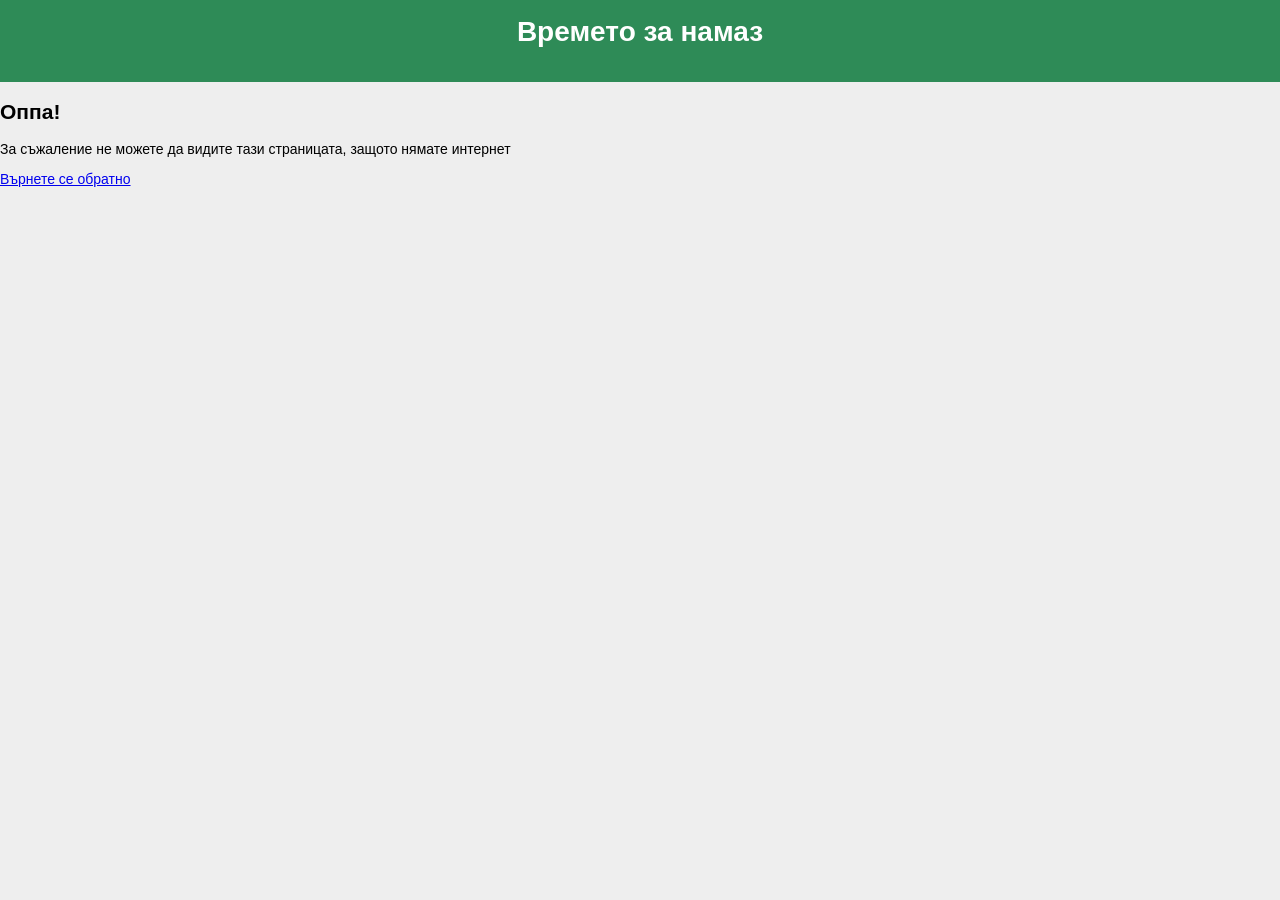
==== fallback.html @ 136f2b79 "Initial commit" ====
<!DOCTYPE html>
<html lang="en">
    <head>
        <meta charset="UTF-8" />
        <meta http-equiv="X-UA-Compatible" content="IE=edge" />
        <meta name="viewport" content="width=device-width, initial-scale=1.0" />
        <title>Календар за намаз</title>
        <link rel="icon" type="image/x-icon" href="/images/favicon.ico" />
        <link rel="stylesheet" href="./style.css" />
        <link rel="manifest" href="/manifest.json" />
        <link
            rel="stylesheet"
            href="https://cdn.jsdelivr.net/npm/swiper@9/swiper-bundle.min.css"
        />
        <script src="https://cdn.jsdelivr.net/npm/swiper@9/swiper-bundle.min.js"></script>
    </head>

    <body>
        <header class="header">
            <h1 class="app-title">Времето за намаз</h1>
        </header>
        <main id="content">
            <h2>Оппа!</h2>
            <p>
                За съжаление не можете да видите тази страницата, защото нямате
                интернет
            </p>
            <a href="/">Върнете се обратно</a>
        </main>
        <script src="./index-02-01-2026-1.js"></script>
    </body>
</html>
---- style.css ----
html,
body {
    position: relative;
    height: 100%;
    overflow: hidden;
}

body {
    background: #eee;
    font-family: Helvetica Neue, Helvetica, Arial, sans-serif;
    font-size: 14px;
    color: #000;
    margin: 0;
    padding: 0;
    position: relative;
    width: 100%;
}

.swiper {
    width: 100%;
    height: 100vh;
}

.swiper-wrapper {
}

.swiper-slide {
    text-align: center;
    font-size: 18px;
    background: #fff;
    display: block;
}

.header {
    background: #2e8b57;
    padding: 1.125em;
    color: #fff;
    text-align: center;
}

.app-title {
    font-weight: 700;
    text-align: center;
    margin-top: 0;
}

.hidden {
    display: none;
}

.city-select {
    font-size: 1.8em;
    padding: 0.25em 1em;
    border-radius: 0.25em;
}

.times-container {
    padding: 1.5em;
    background: #fff;
    color: #000;
    border-radius: 1.2em;
    border-bottom-left-radius: 0;
    border-bottom-right-radius: 0;
}

.date {
    text-align: center;
    font-size: 1.5em;
    font-weight: 600;
}

.prayer {
    padding: 0.5em 2em;
    background: #f9f9f9;
    border-radius: 0.5em;
    text-align: left;
    margin: 0.375em 0.5em;
}

.prayer .name {
    font-size: 1.2em;
    margin-right: 0.25em;
}

.prayer .time {
    font-size: 1.5em;
}

.ramadan {
    text-transform: uppercase;
	background: linear-gradient(to right, #cfd030 0%, 	#30d081 100%);
	-webkit-background-clip: text;
	-webkit-text-fill-color: transparent;
}
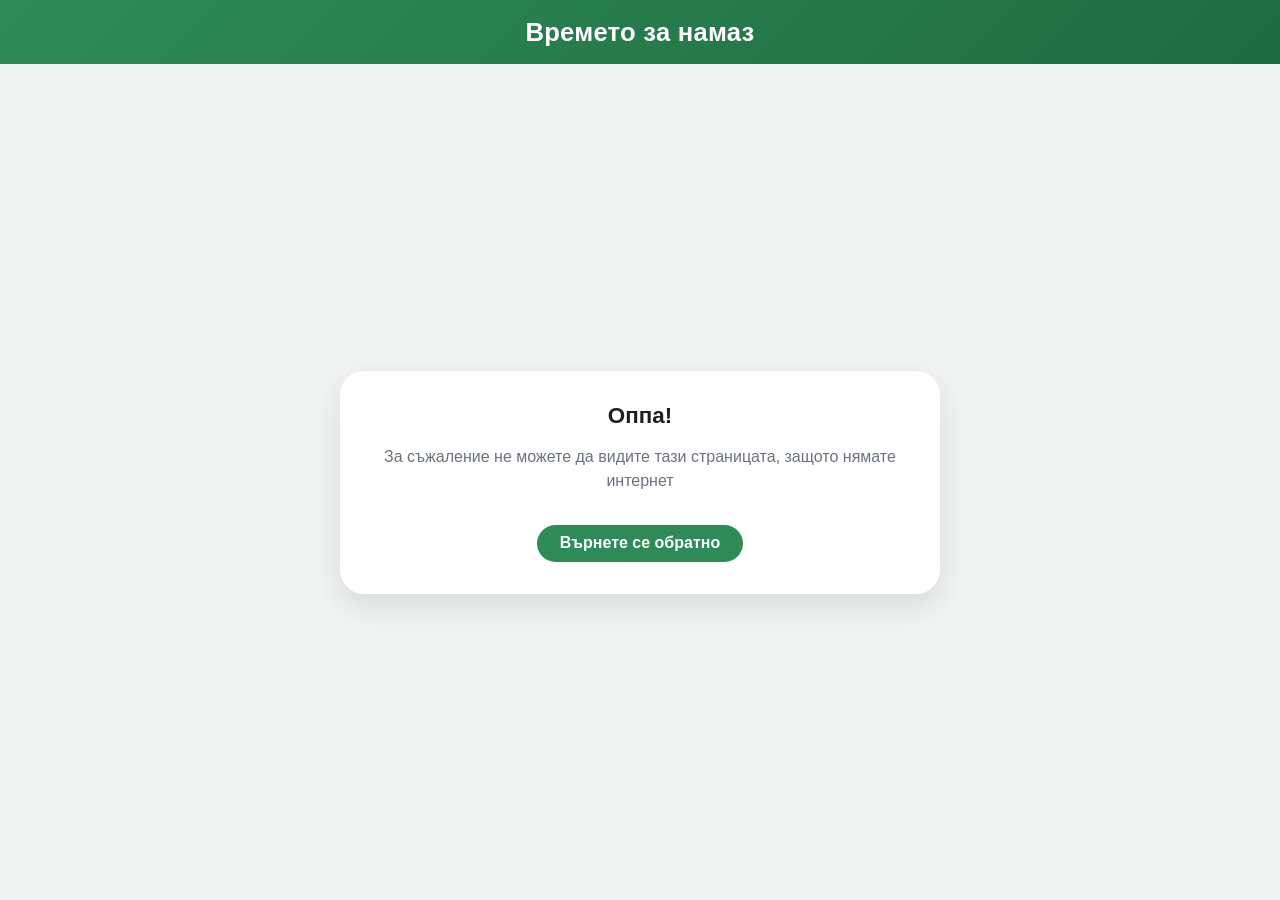
==== commit 58232e4c: "Redesign UI and make layout responsive across devices Rework the day-view into a card-based layout w" ====
--- a/fallback.html
+++ b/fallback.html
@@ -16,17 +16,21 @@
     </head>
 
     <body>
-        <header class="header">
-            <h1 class="app-title">Времето за намаз</h1>
-        </header>
-        <main id="content">
-            <h2>Оппа!</h2>
-            <p>
-                За съжаление не можете да видите тази страницата, защото нямате
-                интернет
-            </p>
-            <a href="/">Върнете се обратно</a>
-        </main>
-        <script src="./index-02-01-2026-1.js"></script>
+        <div class="app-shell">
+            <header class="header">
+                <h1 class="app-title">Времето за намаз</h1>
+            </header>
+            <main id="content" class="fallback-content">
+                <div class="day-card fallback-card">
+                    <h2 class="date">Оппа!</h2>
+                    <p>
+                        За съжаление не можете да видите тази страницата,
+                        защото нямате интернет
+                    </p>
+                    <a class="back-link" href="/">Върнете се обратно</a>
+                </div>
+            </main>
+        </div>
+        <script src="./app.js"></script>
     </body>
 </html>
--- a/style.css
+++ b/style.css
@@ -1,94 +1,374 @@
+:root {
+    --color-primary: #2e8b57;
+    --color-primary-dark: #1f6b41;
+    --color-bg: #f2f4f3;
+    --color-surface: #ffffff;
+    --color-surface-alt: #f5f7f5;
+    --color-text: #1a1f1c;
+    --color-muted: #6b7280;
+    --color-border: #e3e7e3;
+    --radius-lg: 1.5rem;
+    --radius-md: 0.9rem;
+    --radius-pill: 999px;
+    --shadow-elevated: 0 12px 30px rgba(15, 40, 25, 0.12);
+    --safe-top: env(safe-area-inset-top, 0px);
+    --safe-bottom: env(safe-area-inset-bottom, 0px);
+    --safe-left: env(safe-area-inset-left, 0px);
+    --safe-right: env(safe-area-inset-right, 0px);
+}
+
+* {
+    box-sizing: border-box;
+}
+
 html,
 body {
-    position: relative;
     height: 100%;
-    overflow: hidden;
-}
-
-body {
-    background: #eee;
-    font-family: Helvetica Neue, Helvetica, Arial, sans-serif;
-    font-size: 14px;
-    color: #000;
     margin: 0;
     padding: 0;
+    overflow: hidden;
+}
+
+body {
+    background: var(--color-bg);
+    font-family: 'Helvetica Neue', Helvetica, Arial, sans-serif;
+    font-size: 16px;
+    color: var(--color-text);
+    -webkit-font-smoothing: antialiased;
+    -webkit-tap-highlight-color: transparent;
+}
+
+.app-shell {
+    display: flex;
+    flex-direction: column;
+    height: 100vh;
+    height: 100dvh;
+}
+
+.header {
+    flex: 0 0 auto;
+    background: linear-gradient(135deg, var(--color-primary), var(--color-primary-dark));
+    color: #fff;
+    padding: calc(1.1rem + var(--safe-top)) calc(1rem + var(--safe-right)) 1.1rem
+        calc(1rem + var(--safe-left));
+    display: flex;
+    flex-direction: column;
+    align-items: center;
+    gap: 0.65rem;
+    text-align: center;
+}
+
+.app-title {
+    font-size: clamp(1.15rem, 4.5vw, 1.6rem);
+    font-weight: 700;
+    margin: 0;
+    letter-spacing: 0.01em;
+}
+
+.city-select-wrapper {
     position: relative;
     width: 100%;
+    max-width: 320px;
+}
+
+.city-select-wrapper::after {
+    content: '';
+    position: absolute;
+    right: 1.1em;
+    top: 50%;
+    width: 0.55em;
+    height: 0.55em;
+    border-right: 2px solid rgba(255, 255, 255, 0.85);
+    border-bottom: 2px solid rgba(255, 255, 255, 0.85);
+    transform: translateY(-70%) rotate(45deg);
+    pointer-events: none;
+}
+
+.city-select {
+    width: 100%;
+    appearance: none;
+    -webkit-appearance: none;
+    font-size: 1rem;
+    font-family: inherit;
+    padding: 0.7em 2.2em 0.7em 1.1em;
+    border: none;
+    border-radius: var(--radius-pill);
+    background: rgba(255, 255, 255, 0.16);
+    color: #fff;
+    touch-action: manipulation;
+}
+
+.city-select:focus-visible {
+    outline: 2px solid rgba(255, 255, 255, 0.75);
+    outline-offset: 2px;
+}
+
+.city-select option {
+    color: var(--color-text);
+}
+
+.app-version {
+    margin: 0;
+    font-size: 0.72rem;
+    opacity: 0.75;
+}
+
+@media (min-width: 640px) {
+    .header {
+        flex-direction: row;
+        justify-content: center;
+        text-align: left;
+        gap: 1.5rem;
+        padding-left: calc(2rem + var(--safe-left));
+        padding-right: calc(2rem + var(--safe-right));
+    }
+
+    .app-version {
+        order: 3;
+    }
+
+    .city-select-wrapper {
+        width: auto;
+    }
+}
+
+main#content {
+    flex: 1 1 auto;
+    min-height: 0;
+    display: flex;
+    justify-content: center;
+    background: var(--color-bg);
 }
 
 .swiper {
     width: 100%;
-    height: 100vh;
-}
-
-.swiper-wrapper {
+    max-width: 640px;
+    height: 100%;
 }
 
 .swiper-slide {
+    display: flex;
+    overflow-y: auto;
+    -webkit-overflow-scrolling: touch;
+    padding: clamp(1rem, 4vw, 2rem) clamp(0.85rem, 4vw, 1.75rem)
+        calc(clamp(1rem, 4vw, 2rem) + var(--safe-bottom));
+}
+
+.day-card {
+    width: 100%;
+    max-width: 460px;
+    margin: auto;
+    background: var(--color-surface);
+    border-radius: var(--radius-lg);
+    box-shadow: var(--shadow-elevated);
+    padding: clamp(1.1rem, 4vw, 1.75rem);
+}
+
+.ramadan-banner {
     text-align: center;
-    font-size: 18px;
-    background: #fff;
-    display: block;
-}
-
-.header {
-    background: #2e8b57;
-    padding: 1.125em;
-    color: #fff;
+    text-transform: uppercase;
+    font-weight: 700;
+    font-size: 0.8rem;
+    letter-spacing: 0.04em;
+    padding: 0.5em 1em;
+    border-radius: var(--radius-pill);
+    margin-bottom: 1rem;
+    color: #fff;
+    background: linear-gradient(90deg, #30d081, #cfd030);
+}
+
+.date-heading {
+    display: flex;
+    flex-direction: column;
+    align-items: center;
+    gap: 0.4rem;
+    margin-bottom: 1.1rem;
+}
+
+.day-badge {
+    font-size: 0.72rem;
+    font-weight: 700;
+    text-transform: uppercase;
+    letter-spacing: 0.04em;
+    padding: 0.25em 0.9em;
+    border-radius: var(--radius-pill);
+    background: var(--color-surface-alt);
+    color: var(--color-primary-dark);
+}
+
+.day-badge--today {
+    background: var(--color-primary);
+    color: #fff;
+}
+
+.date {
     text-align: center;
-}
-
-.app-title {
+    font-size: clamp(1.1rem, 4vw, 1.4rem);
+    font-weight: 600;
+    margin: 0;
+}
+
+.prayer-list {
+    display: flex;
+    flex-direction: column;
+    gap: 0.55rem;
+}
+
+.prayer {
+    display: flex;
+    align-items: center;
+    justify-content: space-between;
+    gap: 0.75rem;
+    padding: 0.7em 1em;
+    border-radius: var(--radius-md);
+    background: var(--color-surface-alt);
+}
+
+.prayer--tehajjud {
+    background: transparent;
+    border: 1px dashed var(--color-border);
+}
+
+.prayer .name {
+    display: flex;
+    align-items: center;
+    gap: 0.6em;
+    font-size: 0.98rem;
+    font-weight: 500;
+    color: var(--color-text);
+}
+
+.prayer .icon {
+    flex: 0 0 auto;
+    width: 1.35em;
+    height: 1.35em;
+    color: var(--color-primary);
+}
+
+.prayer--tehajjud .icon {
+    color: var(--color-muted);
+}
+
+.prayer .time {
+    font-size: 1.15rem;
     font-weight: 700;
+    font-variant-numeric: tabular-nums;
+    color: var(--color-text);
+}
+
+.fallback-content {
+    flex: 1 1 auto;
+    display: flex;
+    align-items: center;
+    justify-content: center;
+    padding: clamp(1rem, 5vw, 2rem);
     text-align: center;
-    margin-top: 0;
+    overflow-y: auto;
+}
+
+.fallback-card {
+    max-width: 420px;
+}
+
+.fallback-card p {
+    color: var(--color-muted);
+    line-height: 1.5;
+}
+
+.back-link {
+    display: inline-block;
+    margin-top: 1rem;
+    padding: 0.6em 1.4em;
+    border-radius: var(--radius-pill);
+    background: var(--color-primary);
+    color: #fff;
+    text-decoration: none;
+    font-weight: 600;
+}
+
+@media (min-width: 640px) {
+    .day-card {
+        max-width: 520px;
+        padding: 2rem 2.25rem;
+    }
+
+    .prayer {
+        padding: 0.85em 1.25em;
+    }
+
+    .prayer .time {
+        font-size: 1.3rem;
+    }
+}
+
+@media (min-width: 1024px) {
+    .swiper {
+        max-width: 720px;
+    }
+
+    .day-card {
+        max-width: 600px;
+    }
+}
+
+@media (max-height: 700px) {
+    .header {
+        padding-top: calc(0.6rem + var(--safe-top));
+        padding-bottom: 0.6rem;
+        gap: 0.4rem;
+    }
+
+    .app-version {
+        display: none;
+    }
+
+    .day-card {
+        padding: 0.85rem 1rem;
+    }
+
+    .date-heading {
+        margin-bottom: 0.6rem;
+        gap: 0.25rem;
+    }
+
+    .prayer-list {
+        gap: 0.35rem;
+    }
+
+    .prayer {
+        padding: 0.45em 0.85em;
+    }
+}
+
+@media (max-height: 480px) {
+    .date-heading {
+        flex-direction: row;
+        justify-content: center;
+        gap: 0.6rem;
+        margin-bottom: 0.4rem;
+    }
+
+    .day-card {
+        padding: 0.6rem 0.85rem;
+    }
+
+    .prayer-list {
+        gap: 0.25rem;
+    }
+
+    .prayer {
+        padding: 0.3em 0.75em;
+    }
+
+    .date {
+        font-size: 1rem;
+    }
+
+    .prayer .time {
+        font-size: 1rem;
+    }
 }
 
 .hidden {
     display: none;
 }
-
-.city-select {
-    font-size: 1.8em;
-    padding: 0.25em 1em;
-    border-radius: 0.25em;
-}
-
-.times-container {
-    padding: 1.5em;
-    background: #fff;
-    color: #000;
-    border-radius: 1.2em;
-    border-bottom-left-radius: 0;
-    border-bottom-right-radius: 0;
-}
-
-.date {
-    text-align: center;
-    font-size: 1.5em;
-    font-weight: 600;
-}
-
-.prayer {
-    padding: 0.5em 2em;
-    background: #f9f9f9;
-    border-radius: 0.5em;
-    text-align: left;
-    margin: 0.375em 0.5em;
-}
-
-.prayer .name {
-    font-size: 1.2em;
-    margin-right: 0.25em;
-}
-
-.prayer .time {
-    font-size: 1.5em;
-}
-
-.ramadan {
-    text-transform: uppercase;
-	background: linear-gradient(to right, #cfd030 0%, 	#30d081 100%);
-	-webkit-background-clip: text;
-	-webkit-text-fill-color: transparent;
-}
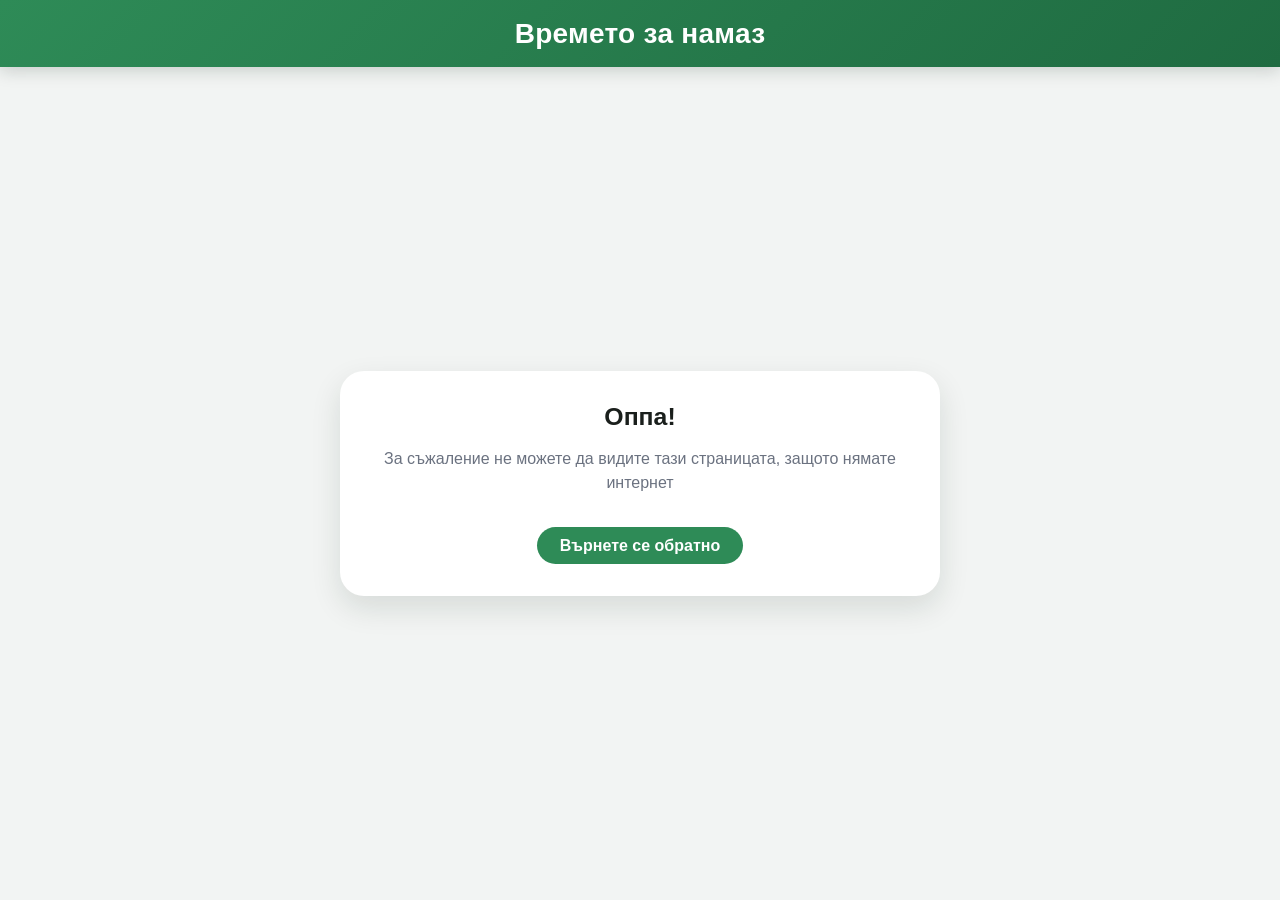
==== commit 03bbee89: "Add dark mode and color theme support Add a settings panel (gear icon in the header) with a Light/Da" ====
--- a/fallback.html
+++ b/fallback.html
@@ -6,6 +6,25 @@
         <meta name="viewport" content="width=device-width, initial-scale=1.0" />
         <title>Календар за намаз</title>
         <link rel="icon" type="image/x-icon" href="/images/favicon.ico" />
+        <script>
+            (function () {
+                var mode = localStorage.getItem('themeMode') || 'system';
+                var prefersDark = window.matchMedia(
+                    '(prefers-color-scheme: dark)'
+                ).matches;
+                var resolved =
+                    mode === 'system' ? (prefersDark ? 'dark' : 'light') : mode;
+                document.documentElement.setAttribute('data-theme', resolved);
+
+                var colorTheme = localStorage.getItem('colorTheme');
+                if (colorTheme && colorTheme !== 'green') {
+                    document.documentElement.setAttribute(
+                        'data-color-theme',
+                        colorTheme
+                    );
+                }
+            })();
+        </script>
         <link rel="stylesheet" href="./style.css" />
         <link rel="manifest" href="/manifest.json" />
         <link
--- a/style.css
+++ b/style.css
@@ -1,6 +1,8 @@
 :root {
+    color-scheme: light;
     --color-primary: #2e8b57;
     --color-primary-dark: #1f6b41;
+    --color-primary-rgb: 46, 139, 87;
     --color-bg: #f2f4f3;
     --color-surface: #ffffff;
     --color-surface-alt: #f5f7f5;
@@ -17,6 +19,41 @@
     --safe-right: env(safe-area-inset-right, 0px);
 }
 
+:root[data-theme='dark'] {
+    color-scheme: dark;
+    --color-bg: #0c100e;
+    --color-surface: #161e1a;
+    --color-surface-alt: #232d28;
+    --color-text: #f2f5f2;
+    --color-muted: #94a49d;
+    --color-border: #313d37;
+    --shadow-elevated: 0 16px 34px rgba(0, 0, 0, 0.55);
+}
+
+:root[data-color-theme='blue'] {
+    --color-primary: #2563eb;
+    --color-primary-dark: #1d4ed8;
+    --color-primary-rgb: 37, 99, 235;
+}
+
+:root[data-color-theme='teal'] {
+    --color-primary: #0d9488;
+    --color-primary-dark: #0f766e;
+    --color-primary-rgb: 13, 148, 136;
+}
+
+:root[data-color-theme='purple'] {
+    --color-primary: #7c3aed;
+    --color-primary-dark: #6d28d9;
+    --color-primary-rgb: 124, 58, 237;
+}
+
+:root[data-color-theme='amber'] {
+    --color-primary: #d97706;
+    --color-primary-dark: #b45309;
+    --color-primary-rgb: 217, 119, 6;
+}
+
 * {
     box-sizing: border-box;
 }
@@ -46,6 +83,8 @@
 }
 
 .header {
+    position: relative;
+    z-index: 1;
     flex: 0 0 auto;
     background: linear-gradient(135deg, var(--color-primary), var(--color-primary-dark));
     color: #fff;
@@ -56,10 +95,11 @@
     align-items: center;
     gap: 0.65rem;
     text-align: center;
+    box-shadow: 0 4px 16px rgba(15, 40, 25, 0.18);
 }
 
 .app-title {
-    font-size: clamp(1.15rem, 4.5vw, 1.6rem);
+    font-size: clamp(1.3rem, 5vw, 1.75rem);
     font-weight: 700;
     margin: 0;
     letter-spacing: 0.01em;
@@ -107,10 +147,186 @@
     color: var(--color-text);
 }
 
-.app-version {
+.install-button {
+    display: inline-flex;
+    align-items: center;
+    gap: 0.4em;
+    padding: 0.55em 1em;
+    border: none;
+    border-radius: var(--radius-pill);
+    background: rgba(255, 255, 255, 0.16);
+    color: #fff;
+    font-family: inherit;
+    font-size: 0.85rem;
+    font-weight: 600;
+    cursor: pointer;
+    touch-action: manipulation;
+}
+
+.install-button[hidden] {
+    display: none;
+}
+
+.install-button:hover {
+    background: rgba(255, 255, 255, 0.26);
+}
+
+.install-button svg {
+    width: 1.1em;
+    height: 1.1em;
+    flex: 0 0 auto;
+}
+
+.settings-button {
+    display: inline-flex;
+    align-items: center;
+    justify-content: center;
+    width: 2.6em;
+    height: 2.6em;
+    padding: 0;
+    border: none;
+    border-radius: 50%;
+    background: rgba(255, 255, 255, 0.16);
+    color: #fff;
+    cursor: pointer;
+    touch-action: manipulation;
+}
+
+.settings-button:hover {
+    background: rgba(255, 255, 255, 0.26);
+}
+
+.settings-button svg {
+    width: 1.2em;
+    height: 1.2em;
+}
+
+.modal {
+    position: fixed;
+    inset: 0;
+    z-index: 100;
+    display: flex;
+    align-items: center;
+    justify-content: center;
+    padding: 1.25rem;
+    background: rgba(0, 0, 0, 0.5);
+}
+
+.modal[hidden] {
+    display: none;
+}
+
+.modal__card {
+    position: relative;
+    width: 100%;
+    max-width: 360px;
+    background: var(--color-surface);
+    border-radius: var(--radius-lg);
+    box-shadow: var(--shadow-elevated);
+    padding: 1.5rem 1.5rem 1.25rem;
+}
+
+.modal__card h3 {
+    margin: 0 0 0.75rem;
+    font-size: 1.1rem;
+    color: var(--color-text);
+}
+
+.modal__card ol {
     margin: 0;
-    font-size: 0.72rem;
-    opacity: 0.75;
+    padding-left: 1.2rem;
+    color: var(--color-text);
+    line-height: 1.6;
+}
+
+.modal__card li {
+    margin-bottom: 0.6rem;
+}
+
+.modal__card li:last-child {
+    margin-bottom: 0;
+}
+
+.share-icon {
+    width: 1em;
+    height: 1em;
+    vertical-align: -0.15em;
+    color: var(--color-primary);
+}
+
+.modal__close {
+    position: absolute;
+    top: 0.6rem;
+    right: 0.6rem;
+    width: 2rem;
+    height: 2rem;
+    border: none;
+    border-radius: 50%;
+    background: var(--color-surface-alt);
+    color: var(--color-text);
+    font-size: 1.2rem;
+    line-height: 1;
+    cursor: pointer;
+}
+
+.settings-section-label {
+    margin: 1.1rem 0 0.5rem;
+    font-size: 0.8rem;
+    font-weight: 700;
+    text-transform: uppercase;
+    letter-spacing: 0.04em;
+    color: var(--color-muted);
+}
+
+.settings-section-label:first-of-type {
+    margin-top: 0;
+}
+
+.theme-toggle {
+    display: flex;
+    gap: 0.4rem;
+}
+
+.theme-toggle__option {
+    flex: 1;
+    padding: 0.55em 0.4em;
+    border: 1px solid var(--color-border);
+    border-radius: var(--radius-md);
+    background: var(--color-surface-alt);
+    color: var(--color-text);
+    font-family: inherit;
+    font-size: 0.85rem;
+    font-weight: 600;
+    cursor: pointer;
+    touch-action: manipulation;
+}
+
+.theme-toggle__option.is-active {
+    border-color: var(--color-primary);
+    background: var(--color-primary);
+    color: #fff;
+}
+
+.color-swatches {
+    display: flex;
+    gap: 0.6rem;
+}
+
+.color-swatch {
+    width: 2.1rem;
+    height: 2.1rem;
+    padding: 0;
+    border-radius: 50%;
+    border: 2px solid transparent;
+    background: var(--swatch-color);
+    cursor: pointer;
+    touch-action: manipulation;
+}
+
+.color-swatch.is-active {
+    box-shadow:
+        0 0 0 2px var(--color-surface),
+        0 0 0 4px var(--swatch-color);
 }
 
 @media (min-width: 640px) {
@@ -123,21 +339,57 @@
         padding-right: calc(2rem + var(--safe-right));
     }
 
-    .app-version {
-        order: 3;
-    }
-
     .city-select-wrapper {
         width: auto;
     }
 }
 
 main#content {
+    position: relative;
     flex: 1 1 auto;
     min-height: 0;
     display: flex;
     justify-content: center;
     background: var(--color-bg);
+}
+
+.today-button {
+    position: absolute;
+    left: 50%;
+    bottom: calc(1.1rem + var(--safe-bottom));
+    transform: translateX(-50%);
+    z-index: 10;
+    display: inline-flex;
+    align-items: center;
+    gap: 0.45em;
+    padding: 0.65em 1.3em;
+    border: none;
+    border-radius: var(--radius-pill);
+    background: var(--color-primary);
+    color: #fff;
+    font-family: inherit;
+    font-size: 0.95rem;
+    font-weight: 700;
+    box-shadow: var(--shadow-elevated);
+    cursor: pointer;
+    touch-action: manipulation;
+    transition:
+        transform 0.2s ease,
+        opacity 0.2s ease;
+}
+
+.today-button[hidden] {
+    display: none;
+}
+
+.today-button svg {
+    width: 1.1em;
+    height: 1.1em;
+    flex: 0 0 auto;
+}
+
+.today-button:active {
+    transform: translateX(-50%) scale(0.96);
 }
 
 .swiper {
@@ -177,6 +429,19 @@
     background: linear-gradient(90deg, #30d081, #cfd030);
 }
 
+.eid-banner {
+    text-align: center;
+    text-transform: uppercase;
+    font-weight: 700;
+    font-size: 0.8rem;
+    letter-spacing: 0.04em;
+    padding: 0.5em 1em;
+    border-radius: var(--radius-pill);
+    margin-bottom: 1rem;
+    color: #5c4200;
+    background: linear-gradient(90deg, #ffd76a, #ffb454);
+}
+
 .date-heading {
     display: flex;
     flex-direction: column;
@@ -186,7 +451,7 @@
 }
 
 .day-badge {
-    font-size: 0.72rem;
+    font-size: 0.8rem;
     font-weight: 700;
     text-transform: uppercase;
     letter-spacing: 0.04em;
@@ -203,7 +468,7 @@
 
 .date {
     text-align: center;
-    font-size: clamp(1.1rem, 4vw, 1.4rem);
+    font-size: clamp(1.2rem, 4.5vw, 1.55rem);
     font-weight: 600;
     margin: 0;
 }
@@ -215,6 +480,7 @@
 }
 
 .prayer {
+    position: relative;
     display: flex;
     align-items: center;
     justify-content: space-between;
@@ -222,9 +488,10 @@
     padding: 0.7em 1em;
     border-radius: var(--radius-md);
     background: var(--color-surface-alt);
-}
-
-.prayer--tehajjud {
+    transition: box-shadow 0.25s ease;
+}
+
+.prayer--voluntary {
     background: transparent;
     border: 1px dashed var(--color-border);
 }
@@ -233,7 +500,7 @@
     display: flex;
     align-items: center;
     gap: 0.6em;
-    font-size: 0.98rem;
+    font-size: 1.08rem;
     font-weight: 500;
     color: var(--color-text);
 }
@@ -245,15 +512,84 @@
     color: var(--color-primary);
 }
 
-.prayer--tehajjud .icon {
+.prayer--voluntary .icon {
     color: var(--color-muted);
 }
 
 .prayer .time {
-    font-size: 1.15rem;
+    font-size: 1.3rem;
     font-weight: 700;
     font-variant-numeric: tabular-nums;
     color: var(--color-text);
+}
+
+.time-end {
+    display: inline-flex;
+    align-items: center;
+    gap: 0.25em;
+    margin-left: 0.5em;
+    padding: 0.2em 0.55em 0.2em 0.45em;
+    border-radius: var(--radius-pill);
+    background: rgba(var(--color-primary-rgb), 0.12);
+    vertical-align: middle;
+    font-size: 0.65em;
+    font-weight: 700;
+    letter-spacing: 0.01em;
+    color: var(--color-primary-dark);
+}
+
+.time-end svg {
+    width: 1em;
+    height: 1em;
+    flex: 0 0 auto;
+}
+
+.prayer--jumah {
+    background: var(--color-primary);
+}
+
+.prayer--jumah .name,
+.prayer--jumah .time,
+.prayer--jumah .icon {
+    color: #fff;
+}
+
+.prayer--jumah .time-end {
+    background: rgba(255, 255, 255, 0.22);
+    color: #fff;
+}
+
+.now-badge {
+    display: none;
+    position: absolute;
+    top: -0.65em;
+    left: 1em;
+    padding: 0.15em 0.65em;
+    border-radius: var(--radius-pill);
+    background: var(--color-primary);
+    color: #fff;
+    font-size: 0.68rem;
+    font-weight: 700;
+    text-transform: uppercase;
+    letter-spacing: 0.04em;
+    box-shadow: 0 2px 6px rgba(15, 40, 25, 0.25);
+}
+
+.prayer--current {
+    box-shadow: 0 0 0 2px var(--color-primary);
+}
+
+.prayer--current .now-badge {
+    display: inline-block;
+}
+
+.prayer--jumah.prayer--current {
+    box-shadow: 0 0 0 2px rgba(255, 255, 255, 0.9);
+}
+
+.prayer--jumah .now-badge {
+    background: #fff;
+    color: var(--color-primary-dark);
 }
 
 .fallback-content {
@@ -297,7 +633,7 @@
     }
 
     .prayer .time {
-        font-size: 1.3rem;
+        font-size: 1.45rem;
     }
 }
 
@@ -313,59 +649,71 @@
 
 @media (max-height: 700px) {
     .header {
-        padding-top: calc(0.6rem + var(--safe-top));
-        padding-bottom: 0.6rem;
-        gap: 0.4rem;
-    }
-
-    .app-version {
-        display: none;
+        padding-top: calc(0.5rem + var(--safe-top));
+        padding-bottom: 0.5rem;
+        gap: 0.35rem;
     }
 
     .day-card {
-        padding: 0.85rem 1rem;
+        padding: 0.65rem 0.85rem;
     }
 
     .date-heading {
-        margin-bottom: 0.6rem;
-        gap: 0.25rem;
+        gap: 0.3rem;
+        margin-bottom: 0.45rem;
+    }
+
+    .date {
+        font-size: 1.2rem;
     }
 
     .prayer-list {
-        gap: 0.35rem;
+        gap: 0.3rem;
     }
 
     .prayer {
-        padding: 0.45em 0.85em;
+        padding: 0.35em 0.8em;
+    }
+
+    .prayer .name {
+        font-size: 1rem;
+    }
+
+    .prayer .time {
+        font-size: 1.2rem;
     }
 }
 
 @media (max-height: 480px) {
+    .day-card {
+        padding: 0.4rem 0.75rem;
+    }
+
     .date-heading {
         flex-direction: row;
         justify-content: center;
-        gap: 0.6rem;
-        margin-bottom: 0.4rem;
-    }
-
-    .day-card {
-        padding: 0.6rem 0.85rem;
+        gap: 0.5rem;
+        margin-bottom: 0.2rem;
     }
 
     .prayer-list {
-        gap: 0.25rem;
+        gap: 0.12rem;
     }
 
     .prayer {
-        padding: 0.3em 0.75em;
+        padding: 0.14em 0.7em;
     }
 
     .date {
-        font-size: 1rem;
+        font-size: 1.05rem;
+    }
+
+    .prayer .name {
+        font-size: 0.95rem;
     }
 
     .prayer .time {
-        font-size: 1rem;
+        font-size: 1.05rem;
     }
 }
 
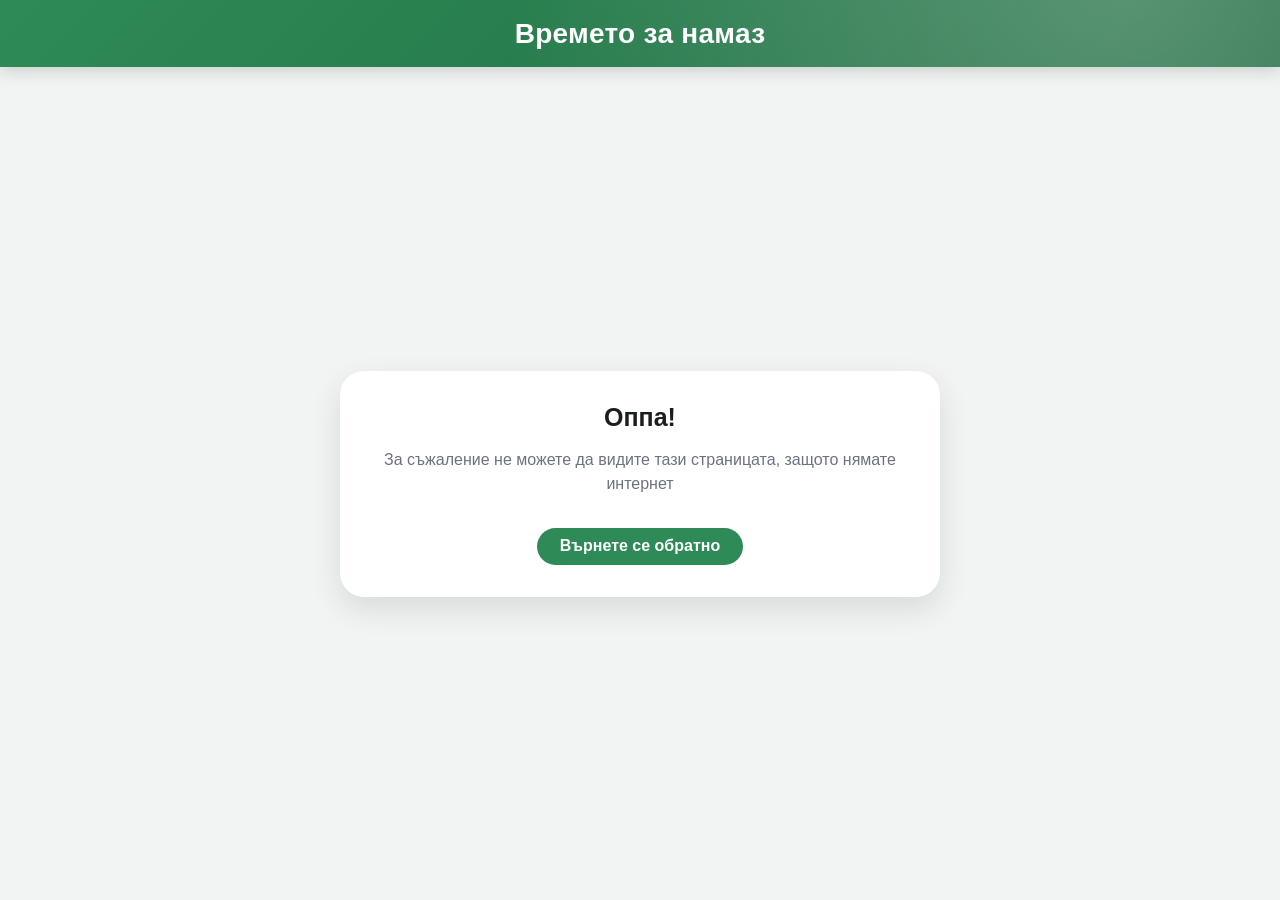
==== commit 2d2edcb2: "Add a Bulgarian/English language setting Add a language toggle in settings alongside theme/color/pra" ====
--- a/fallback.html
+++ b/fallback.html
@@ -1,10 +1,10 @@
 <!DOCTYPE html>
-<html lang="en">
+<html lang="bg">
     <head>
         <meta charset="UTF-8" />
         <meta http-equiv="X-UA-Compatible" content="IE=edge" />
         <meta name="viewport" content="width=device-width, initial-scale=1.0" />
-        <title>Календар за намаз</title>
+        <title data-i18n-bg="Календар за намаз" data-i18n-en="Prayer Times Calendar">Календар за намаз</title>
         <link rel="icon" type="image/x-icon" href="/images/favicon.ico" />
         <script>
             (function () {
@@ -23,6 +23,23 @@
                         colorTheme
                     );
                 }
+
+                // This offline page doesn't run the main app.js translation
+                // logic, so it carries its own tiny bg/en text lookup.
+                var language = localStorage.getItem('appLanguage') || 'bg';
+                document.documentElement.setAttribute('lang', language);
+                document.addEventListener('DOMContentLoaded', function () {
+                    document
+                        .querySelectorAll('[data-i18n-bg]')
+                        .forEach(function (el) {
+                            var text = el.getAttribute(
+                                language === 'en' ? 'data-i18n-en' : 'data-i18n-bg'
+                            );
+                            if (text) {
+                                el.textContent = text;
+                            }
+                        });
+                });
             })();
         </script>
         <link rel="stylesheet" href="./style.css" />
@@ -37,16 +54,34 @@
     <body>
         <div class="app-shell">
             <header class="header">
-                <h1 class="app-title">Времето за намаз</h1>
+                <h1
+                    class="app-title"
+                    data-i18n-bg="Времето за намаз"
+                    data-i18n-en="Prayer Times"
+                >
+                    Времето за намаз
+                </h1>
             </header>
             <main id="content" class="fallback-content">
                 <div class="day-card fallback-card">
-                    <h2 class="date">Оппа!</h2>
-                    <p>
+                    <h2 class="date" data-i18n-bg="Оппа!" data-i18n-en="Oops!">
+                        Оппа!
+                    </h2>
+                    <p
+                        data-i18n-bg="За съжаление не можете да видите тази страницата, защото нямате интернет"
+                        data-i18n-en="Sorry, you can't see this page because you have no internet connection"
+                    >
                         За съжаление не можете да видите тази страницата,
                         защото нямате интернет
                     </p>
-                    <a class="back-link" href="/">Върнете се обратно</a>
+                    <a
+                        class="back-link"
+                        href="/"
+                        data-i18n-bg="Върнете се обратно"
+                        data-i18n-en="Go back"
+                    >
+                        Върнете се обратно
+                    </a>
                 </div>
             </main>
         </div>
--- a/style.css
+++ b/style.css
@@ -54,6 +54,36 @@
     --color-primary-rgb: 217, 119, 6;
 }
 
+:root[data-color-theme='rose'] {
+    --color-primary: #e11d48;
+    --color-primary-dark: #be123c;
+    --color-primary-rgb: 225, 29, 72;
+}
+
+:root[data-color-theme='indigo'] {
+    --color-primary: #4f46e5;
+    --color-primary-dark: #4338ca;
+    --color-primary-rgb: 79, 70, 229;
+}
+
+:root[data-color-theme='sky'] {
+    --color-primary: #0284c7;
+    --color-primary-dark: #0369a1;
+    --color-primary-rgb: 2, 132, 199;
+}
+
+:root[data-color-theme='orange'] {
+    --color-primary: #ea580c;
+    --color-primary-dark: #c2410c;
+    --color-primary-rgb: 234, 88, 12;
+}
+
+:root[data-color-theme='pink'] {
+    --color-primary: #db2777;
+    --color-primary-dark: #be185d;
+    --color-primary-rgb: 219, 39, 119;
+}
+
 * {
     box-sizing: border-box;
 }
@@ -86,7 +116,9 @@
     position: relative;
     z-index: 1;
     flex: 0 0 auto;
-    background: linear-gradient(135deg, var(--color-primary), var(--color-primary-dark));
+    background:
+        radial-gradient(circle at 88% -30%, rgba(255, 255, 255, 0.25), transparent 55%),
+        linear-gradient(135deg, var(--color-primary), var(--color-primary-dark));
     color: #fff;
     padding: calc(1.1rem + var(--safe-top)) calc(1rem + var(--safe-right)) 1.1rem
         calc(1rem + var(--safe-left));
@@ -178,11 +210,15 @@
 }
 
 .settings-button {
+    position: absolute;
+    top: calc(0.75rem + var(--safe-top));
+    right: calc(0.75rem + var(--safe-right));
+    z-index: 2;
     display: inline-flex;
     align-items: center;
     justify-content: center;
-    width: 2.6em;
-    height: 2.6em;
+    width: 2.3em;
+    height: 2.3em;
     padding: 0;
     border: none;
     border-radius: 50%;
@@ -309,6 +345,7 @@
 
 .color-swatches {
     display: flex;
+    flex-wrap: wrap;
     gap: 0.6rem;
 }
 
@@ -354,42 +391,94 @@
 }
 
 .today-button {
-    position: absolute;
-    left: 50%;
-    bottom: calc(1.1rem + var(--safe-bottom));
-    transform: translateX(-50%);
-    z-index: 10;
-    display: inline-flex;
-    align-items: center;
-    gap: 0.45em;
-    padding: 0.65em 1.3em;
+    border: none;
+    background: none;
+    padding: 0;
+    margin: 0;
+    color: rgba(255, 255, 255, 0.85);
+    font-family: inherit;
+    font-size: 0.85rem;
+    font-weight: 600;
+    text-decoration: underline;
+    text-underline-offset: 0.2em;
+    cursor: pointer;
+    touch-action: manipulation;
+}
+
+.today-button:hover,
+.today-button:active {
+    color: #fff;
+}
+
+.today-button[hidden] {
+    display: none;
+}
+
+.cookie-banner {
+    position: fixed;
+    left: 0;
+    right: 0;
+    bottom: 0;
+    z-index: 200;
+    display: flex;
+    flex-direction: column;
+    gap: 0.85rem;
+    padding: 1rem calc(1rem + var(--safe-right)) calc(1rem + var(--safe-bottom))
+        calc(1rem + var(--safe-left));
+    background: var(--color-surface);
+    box-shadow: var(--shadow-elevated);
+    border-top: 1px solid var(--color-border);
+}
+
+.cookie-banner[hidden] {
+    display: none;
+}
+
+.cookie-banner__text {
+    margin: 0;
+    font-size: 0.9rem;
+    line-height: 1.5;
+    color: var(--color-text);
+}
+
+.cookie-banner__actions {
+    display: flex;
+    justify-content: flex-end;
+    gap: 0.6rem;
+}
+
+.cookie-banner__button {
+    padding: 0.6em 1.3em;
     border: none;
     border-radius: var(--radius-pill);
     background: var(--color-primary);
     color: #fff;
     font-family: inherit;
-    font-size: 0.95rem;
+    font-size: 0.9rem;
     font-weight: 700;
-    box-shadow: var(--shadow-elevated);
     cursor: pointer;
     touch-action: manipulation;
-    transition:
-        transform 0.2s ease,
-        opacity 0.2s ease;
-}
-
-.today-button[hidden] {
-    display: none;
-}
-
-.today-button svg {
-    width: 1.1em;
-    height: 1.1em;
-    flex: 0 0 auto;
-}
-
-.today-button:active {
-    transform: translateX(-50%) scale(0.96);
+}
+
+.cookie-banner__button--ghost {
+    background: var(--color-surface-alt);
+    color: var(--color-text);
+}
+
+@media (min-width: 640px) {
+    .cookie-banner {
+        flex-direction: row;
+        align-items: center;
+        justify-content: space-between;
+    }
+
+    .cookie-banner__text {
+        flex: 1 1 auto;
+    }
+
+    .cookie-banner__actions {
+        flex: 0 0 auto;
+    }
 }
 
 .swiper {
@@ -400,10 +489,33 @@
 
 .swiper-slide {
     display: flex;
-    overflow-y: auto;
-    -webkit-overflow-scrolling: touch;
-    padding: clamp(1rem, 4vw, 2rem) clamp(0.85rem, 4vw, 1.75rem)
-        calc(clamp(1rem, 4vw, 2rem) + var(--safe-bottom));
+    overflow: hidden;
+    /* Slides are intentionally NOT scrollable. A slide that both
+       swipes (to change day) and scrolls (its own overflowing content)
+       on the same vertical axis creates a real conflict: even with
+       touch-action stopping the browser from taking the gesture,
+       Swiper's own nested-scroll handling still tries to hand off
+       partial control to the "scrollable" content, and the gesture
+       ends up half-recognized by both systems and fully completed by
+       neither (a swipe that only moves a few px and snaps back). The
+       layout is tuned so a day's content fits without scrolling; if
+       some content doesn't fit in an edge case, it gets clipped
+       instead of scrollable, which is a smaller problem than breaking
+       the app's core swipe-to-change-day gesture. */
+    touch-action: pan-x;
+    padding: clamp(14px, 4vw, 28px) clamp(12px, 4vw, 24px)
+        calc(clamp(14px, 4vw, 28px) + var(--safe-bottom));
+    /* With 365 rendered days, .swiper-wrapper stacks into one giant
+       (~250,000px+) composited layer even though only 1-3 slides are
+       ever visible. That strains weaker Android GPUs during the swipe
+       animation and shows up as jank/stutter. content-visibility lets
+       the browser skip layout/paint/render for off-screen slides
+       entirely. Swiper already sets each slide's height via inline
+       style regardless of content, so this can't disturb Swiper's own
+       slide-position math. contain-intrinsic-height gives the browser
+       a placeholder height to use for off-screen slides. */
+    content-visibility: auto;
+    contain-intrinsic-height: auto 700px;
 }
 
 .day-card {
@@ -413,18 +525,26 @@
     background: var(--color-surface);
     border-radius: var(--radius-lg);
     box-shadow: var(--shadow-elevated);
-    padding: clamp(1.1rem, 4vw, 1.75rem);
+    /* Fixed px, not rem: this card has no scroll fallback (see
+       .swiper-slide), so its total height must be predictable from
+       the actual viewport size alone. rem-based sizing here would
+       grow with the OS/browser accessibility text-size setting
+       without the viewport growing to match, silently clipping
+       prayer times off the bottom on devices/settings that scale
+       text more than what was tested here. The same reasoning
+       applies to every other px value in this file within .day-card. */
+    padding: clamp(14px, 4vw, 24px);
 }
 
 .ramadan-banner {
     text-align: center;
     text-transform: uppercase;
     font-weight: 700;
-    font-size: 0.8rem;
+    font-size: 13px;
     letter-spacing: 0.04em;
     padding: 0.5em 1em;
     border-radius: var(--radius-pill);
-    margin-bottom: 1rem;
+    margin-bottom: 16px;
     color: #fff;
     background: linear-gradient(90deg, #30d081, #cfd030);
 }
@@ -433,11 +553,11 @@
     text-align: center;
     text-transform: uppercase;
     font-weight: 700;
-    font-size: 0.8rem;
+    font-size: 13px;
     letter-spacing: 0.04em;
     padding: 0.5em 1em;
     border-radius: var(--radius-pill);
-    margin-bottom: 1rem;
+    margin-bottom: 16px;
     color: #5c4200;
     background: linear-gradient(90deg, #ffd76a, #ffb454);
 }
@@ -446,12 +566,12 @@
     display: flex;
     flex-direction: column;
     align-items: center;
-    gap: 0.4rem;
-    margin-bottom: 1.1rem;
+    gap: 6px;
+    margin-bottom: 16px;
 }
 
 .day-badge {
-    font-size: 0.8rem;
+    font-size: 13px;
     font-weight: 700;
     text-transform: uppercase;
     letter-spacing: 0.04em;
@@ -468,7 +588,7 @@
 
 .date {
     text-align: center;
-    font-size: clamp(1.2rem, 4.5vw, 1.55rem);
+    font-size: clamp(19px, 4.5vw, 25px);
     font-weight: 600;
     margin: 0;
 }
@@ -476,16 +596,18 @@
 .prayer-list {
     display: flex;
     flex-direction: column;
-    gap: 0.55rem;
+    gap: 7px;
 }
 
 .prayer {
     position: relative;
     display: flex;
+    flex-wrap: wrap;
     align-items: center;
     justify-content: space-between;
-    gap: 0.75rem;
-    padding: 0.7em 1em;
+    column-gap: 12px;
+    row-gap: 0.3em;
+    padding: 0.45em 1em;
     border-radius: var(--radius-md);
     background: var(--color-surface-alt);
     transition: box-shadow 0.25s ease;
@@ -500,27 +622,49 @@
     display: flex;
     align-items: center;
     gap: 0.6em;
-    font-size: 1.08rem;
+    font-size: 15px;
     font-weight: 500;
     color: var(--color-text);
+    white-space: nowrap;
+}
+
+.icon-badge {
+    display: inline-flex;
+    align-items: center;
+    justify-content: center;
+    flex: 0 0 auto;
+    width: 1.85em;
+    height: 1.85em;
+    border-radius: 0.6em;
+    background: rgba(var(--color-primary-rgb), 0.12);
 }
 
 .prayer .icon {
     flex: 0 0 auto;
-    width: 1.35em;
-    height: 1.35em;
+    width: 1.05em;
+    height: 1.05em;
     color: var(--color-primary);
+}
+
+.prayer--voluntary .icon-badge {
+    background: var(--color-surface-alt);
 }
 
 .prayer--voluntary .icon {
     color: var(--color-muted);
 }
 
+.prayer--jumah .icon-badge {
+    background: rgba(255, 255, 255, 0.2);
+}
+
 .prayer .time {
-    font-size: 1.3rem;
+    font-size: 18px;
     font-weight: 700;
     font-variant-numeric: tabular-nums;
     color: var(--color-text);
+    white-space: nowrap;
+    margin-left: auto;
 }
 
 .time-end {
@@ -545,7 +689,10 @@
 }
 
 .prayer--jumah {
-    background: var(--color-primary);
+    background:
+        radial-gradient(circle at 85% -40%, rgba(255, 255, 255, 0.25), transparent 60%),
+        linear-gradient(135deg, var(--color-primary), var(--color-primary-dark));
+    box-shadow: 0 6px 16px rgba(var(--color-primary-rgb), 0.35);
 }
 
 .prayer--jumah .name,
@@ -568,7 +715,7 @@
     border-radius: var(--radius-pill);
     background: var(--color-primary);
     color: #fff;
-    font-size: 0.68rem;
+    font-size: 11px;
     font-weight: 700;
     text-transform: uppercase;
     letter-spacing: 0.04em;
@@ -625,15 +772,15 @@
 @media (min-width: 640px) {
     .day-card {
         max-width: 520px;
-        padding: 2rem 2.25rem;
+        padding: 32px 36px;
     }
 
     .prayer {
-        padding: 0.85em 1.25em;
+        padding: 0.6em 1.25em;
     }
 
     .prayer .time {
-        font-size: 1.45rem;
+        font-size: 20px;
     }
 }
 
@@ -655,65 +802,77 @@
     }
 
     .day-card {
-        padding: 0.65rem 0.85rem;
+        padding: 8px 14px;
     }
 
     .date-heading {
-        gap: 0.3rem;
-        margin-bottom: 0.45rem;
+        gap: 4px;
+        margin-bottom: 5px;
     }
 
     .date {
-        font-size: 1.2rem;
+        font-size: 19px;
     }
 
     .prayer-list {
-        gap: 0.3rem;
+        gap: 4px;
     }
 
     .prayer {
-        padding: 0.35em 0.8em;
+        padding: 0.2em 0.8em;
     }
 
     .prayer .name {
-        font-size: 1rem;
+        font-size: 14px;
     }
 
     .prayer .time {
-        font-size: 1.2rem;
+        font-size: 16px;
+    }
+
+    .icon-badge {
+        width: 1.5em;
+        height: 1.5em;
+        border-radius: 0.5em;
     }
 }
 
 @media (max-height: 480px) {
     .day-card {
-        padding: 0.4rem 0.75rem;
+        padding: 6px 12px;
     }
 
     .date-heading {
         flex-direction: row;
         justify-content: center;
-        gap: 0.5rem;
-        margin-bottom: 0.2rem;
+        gap: 8px;
+        margin-bottom: 3px;
     }
 
     .prayer-list {
-        gap: 0.12rem;
+        gap: 2px;
     }
 
     .prayer {
-        padding: 0.14em 0.7em;
+        padding: 0.1em 0.7em;
     }
 
     .date {
-        font-size: 1.05rem;
+        font-size: 17px;
     }
 
     .prayer .name {
-        font-size: 0.95rem;
+        font-size: 13px;
     }
 
     .prayer .time {
-        font-size: 1.05rem;
+        font-size: 15px;
+    }
+
+    .icon-badge {
+        width: 1.3em;
+        height: 1.3em;
+        border-radius: 0.4em;
     }
 }
 
